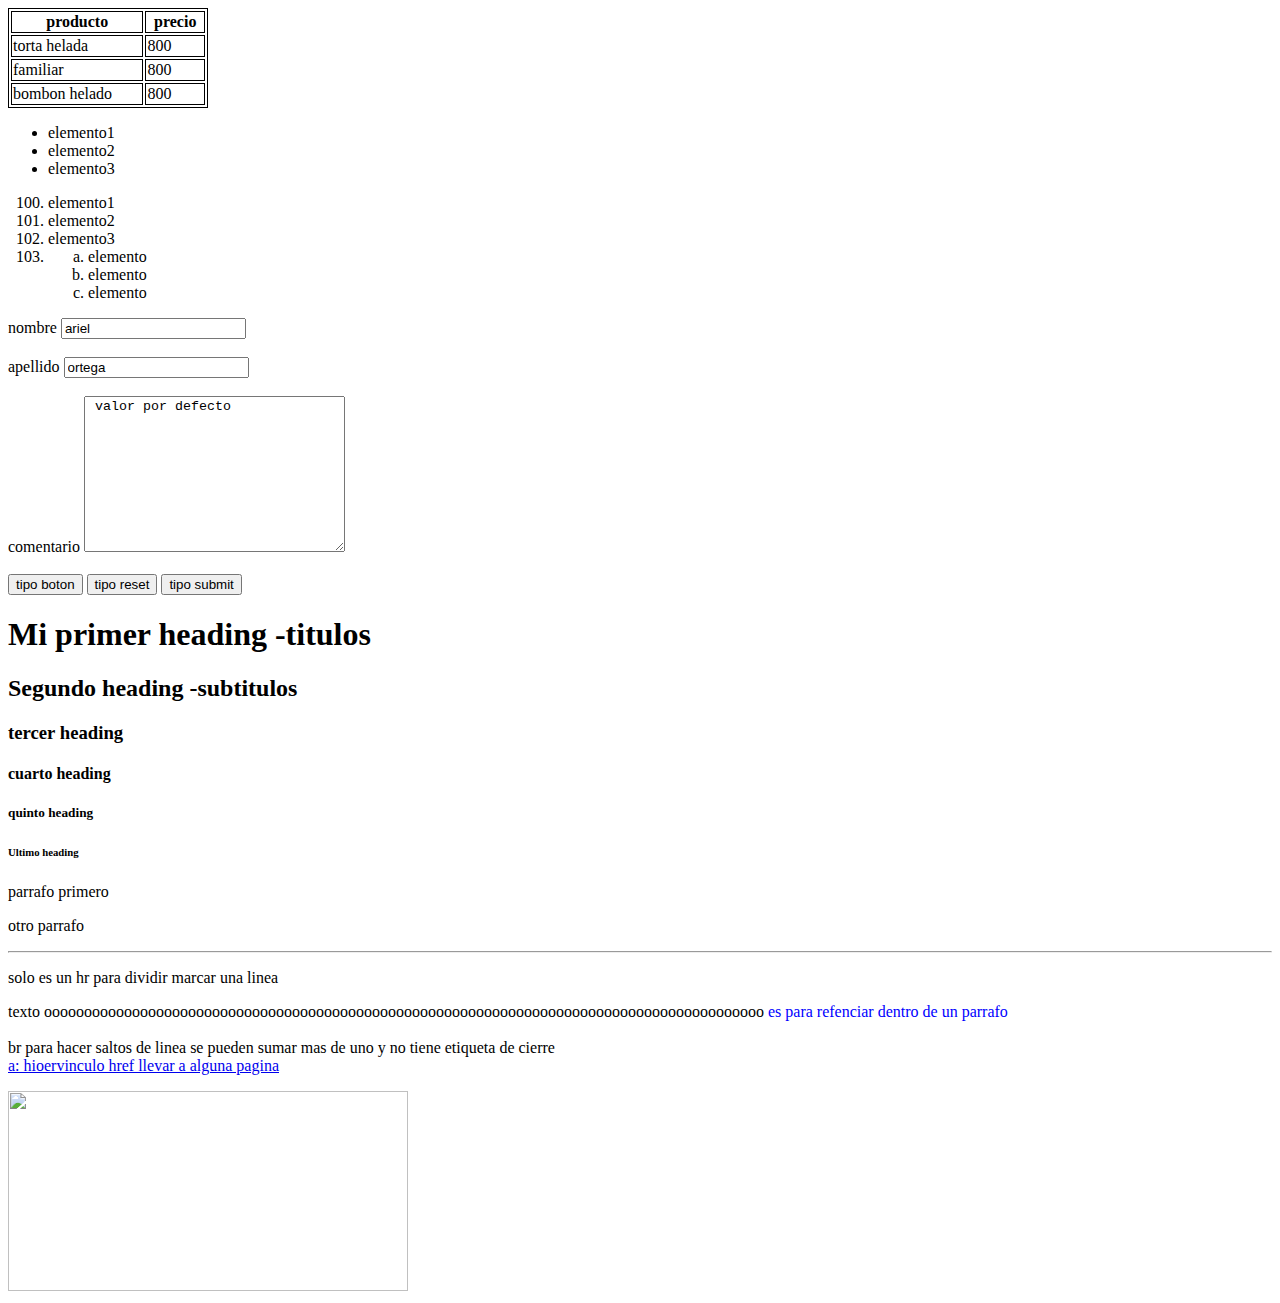
==== index.html @ f834afb4 "primera pagina web" ====
<!DOCTYPE html>
<html 
<head>
    
    <title>My web</title>
    <style>
        table, th, td{
            border: 1px solid black;
        }
    </style>
</head>

<body>
    <table style="width: 200px;">
        <thead>
            <tr>
                <th>producto</th>
                <th>precio</th>
            </tr>
        </thead>
        <tbody>
            <tr>
                <td>torta helada</td>
                <td>800</td>
            </tr>
            <tr>
                <td>familiar</td>
                <td>800</td>
            </tr>
            <tr>
                <td>bombon helado</td>
                <td>800</td>
            </tr>
       
       
        </tbody>
        
        
    </table>
    <!--es una lista no ordenada ul-->
    <ul>
        <li>elemento1</li>
        <li>elemento2</li>
        <li>elemento3</li>
    </ul>
    <!--es una lista ordenada ol-->
    <ol>
        <li value="100">elemento1</li>
        <li>elemento2</li>
        <li>elemento3</li>
        <li>
            <ol>
                <li style="list-style-type: lower-alpha">elemento</li>
                <li style="list-style-type: lower-alpha">elemento</li>
                <li style="list-style-type: lower-alpha">elemento</li>
            </ol>
        </li>
    </ol>
    <form action="/formulario" method="post">
        <label for="nombre">nombre</label>
        <input value="ariel" type="text" id="nombre" name="nombre" placeholder="cristian FC">
        <br><br>
        <label for="apellido">apellido</label>
        <input value="ortega" type="text" name="apellido" id="apellido" placeholder="Colque">
         <br><br>
        <label for="comentario">comentario</label>
        <textarea name="comentario" id="comentario" cols="30" rows="10"> valor por defecto </textarea>

    </form>
    <br>
    <button type="button"> tipo boton </button>
    <button type="reset"> tipo reset </button>
    <button type="submit"> tipo submit</button>
    
    <h1>Mi primer heading -titulos </h1>
    <h2>Segundo heading -subtitulos</h2>
    <h3>tercer heading</h3>
    <h4>cuarto heading</h4>
    <h5>quinto heading</h5>
    <h6>Ultimo heading</h6>
    <p>parrafo primero</p>
    <p>otro parrafo</p>
    <hr>
    <p>solo es un hr para dividir marcar una linea</p>
    <p>texto oooooooooooooooooooooooooooooooooooooooooooooooooooooooooooooooooooooooooooooooooooooooooo <span style="color:blue" >es para refenciar dentro de un parrafo </span><br><br> br para hacer saltos de linea se pueden sumar mas de uno y no tiene etiqueta de cierre <br>
        <a target="_blank" href="http://www.google.com"> a: hioervinculo href llevar a alguna pagina</a>
    </p>
    <!-- comentarios-->
    <img src=".vscode\imagenes\Captura de pantalla (1).png" width="400" height="200">

    
</body>
</html>
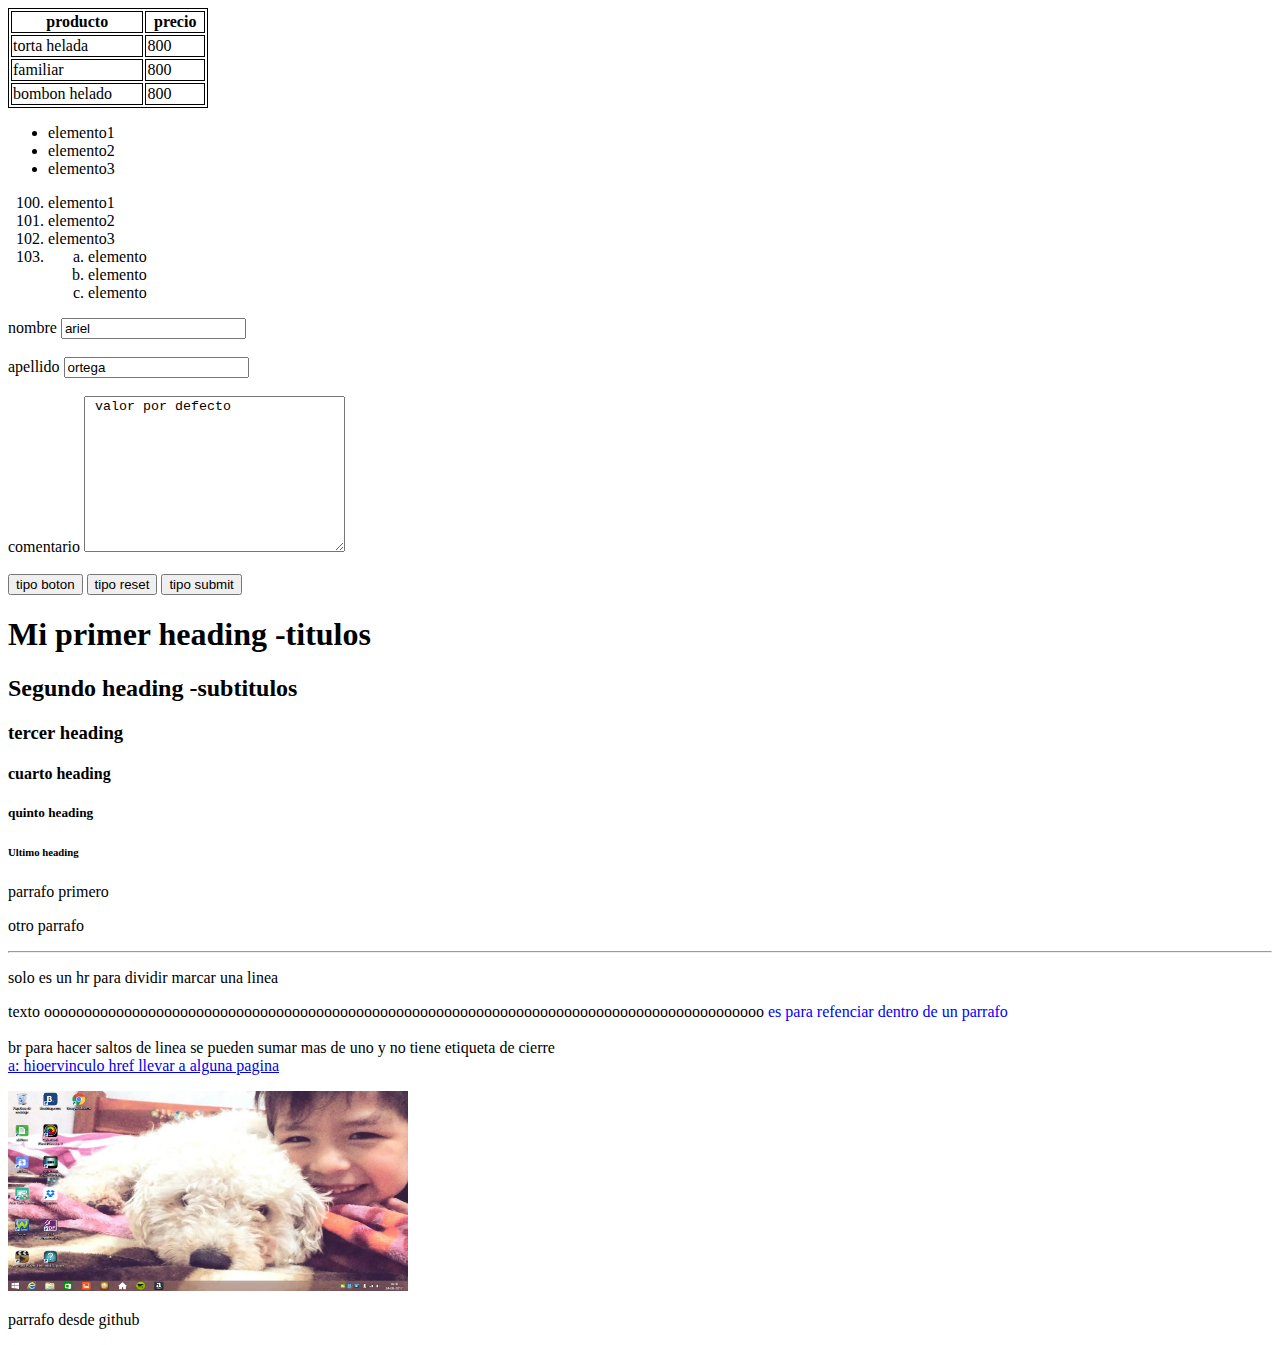
==== commit 347fa4e6: "Update index.html" ====
--- a/index.html
+++ b/index.html
@@ -90,4 +90,5 @@
 
     
 </body>
-</html>+<p> parrafo desde github </p>
+</html>
